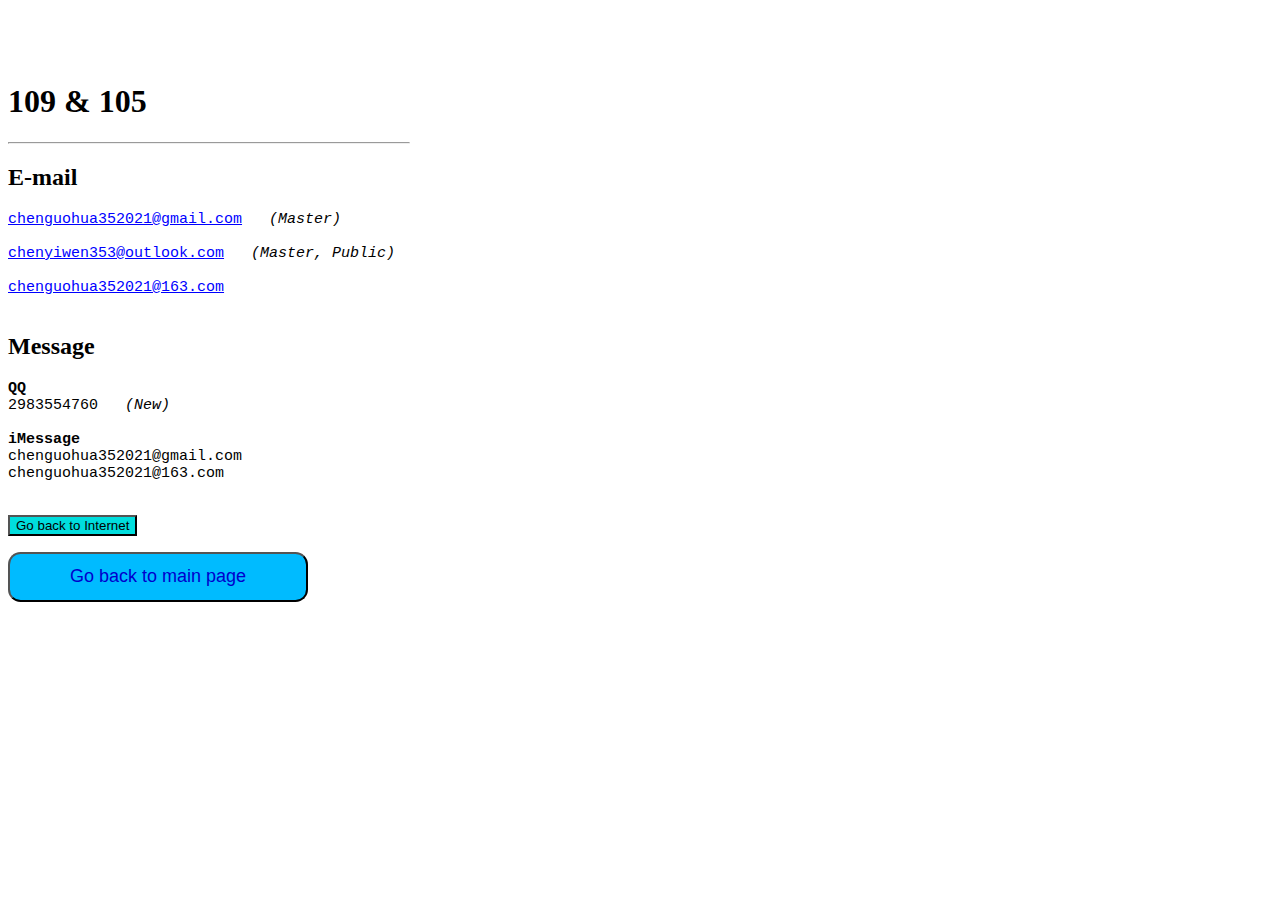
==== 109-105.html @ 30466305 "Add files via upload" ====
<html>
  <head>

    <title>109 & 105</title>

    <!--icon-->
    <link rel="icon" href="images/leaf.ico" />

    <meta charset="UTF-8" />

    <!--CSS-->
    <link rel="stylesheet" type="text/css" href="style/button.css" />

    <style>
      @media (prefers-color-scheme: dark) {
        body {
          background-color:#000000;
          color:#FFFFFF;
        }
        pre#mail > a {
          color:#FFFFFF;
        }
      }

      @media (prefers-color-scheme: light) {
        pre#mail > a {
          color:#0000FF;
        }
      }

      body {
        text-align:left;
      }

      #mail,
      #message {
        font-family:Courier;
        font-size:15px;
      }

      .note {
        color:#0000FF
      }
    </style>

    <script src="js/head.js"></script>

  </head>


  <body>

    <br/><br/><br/>

    <h1>109 & 105</h1>
    <hr width=400 align="left" />

    <!--109-->
    <h2>E-mail</h2>
    <pre id="mail">
<a href="mailto:chenguohua352021@gmail.com">chenguohua352021@gmail.com</a>   <em>(Master)</em>

<a href="mailto:chenyiwen353@outlook.com">chenyiwen353@outlook.com</a>   <em>(Master, Public)</em>

<a href="mailto:chenguohua352021@163.com">chenguohua352021@163.com</a>
    </pre>

    <!--105-->
    <h2>Message</h2>
    <pre id="message">
<strong>QQ</strong>
2983554760   <em>(New)</em>

<strong>iMessage</strong>
chenguohua352021@gmail.com
chenguohua352021@163.com
    </pre>

    <!--Go back-->
    <p>
      <a href="internet.html">
        <button style="background-color:#00DDDD">
          <font>Go back to Internet</font>
        </button>
      </a>
    </p>
    <p>
      <a href="index.html" style="text-decoration:none">
        <button style="width:300; height:50; border-radius:12.5px; background-color:#00BBFF">
          <font color="#0000CC" size="4">Go back to main page</font>
        </button>
      </a>
    </p>
  
  </body>
</html>
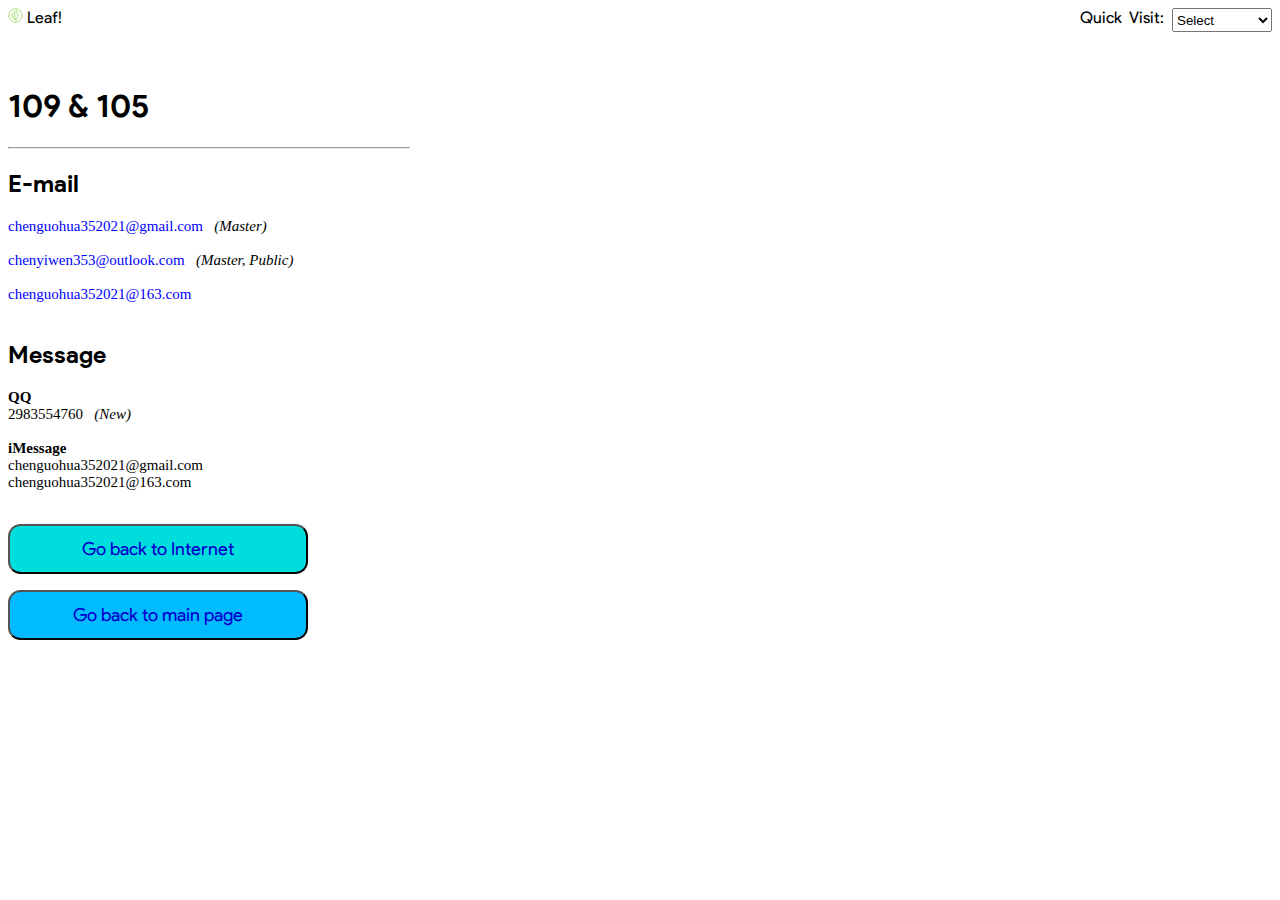
==== commit b841185f: "Add files via upload" ====
--- a/109-105.html
+++ b/109-105.html
@@ -7,9 +7,11 @@
     <link rel="icon" href="images/leaf.ico" />
 
     <meta charset="UTF-8" />
+    <meta name="robots" content="noindex, nofollow">
 
     <!--CSS-->
     <link rel="stylesheet" type="text/css" href="style/button.css" />
+    <link rel="stylesheet" type="text/css" href="style/mono_font.css" />
 
     <style>
       @media (prefers-color-scheme: dark) {
@@ -34,7 +36,7 @@
 
       #mail,
       #message {
-        font-family:Courier;
+        font-family:mono;
         font-size:15px;
       }
 
--- a/style/button.css
+++ b/style/button.css
@@ -0,0 +1,21 @@
+/* for buttons */
+
+a > button {
+  width:300;
+  height:50;
+  border-radius:12.5px;
+}
+a {
+  text-decoration:none;
+}
+a > button > font {
+  font-size:18;
+  font-family: product sans, Georgia;
+  color:#0000CC;
+}
+
+@media (prefers-color-scheme: dark) {
+  button {
+    border:#000000;
+  }
+}
